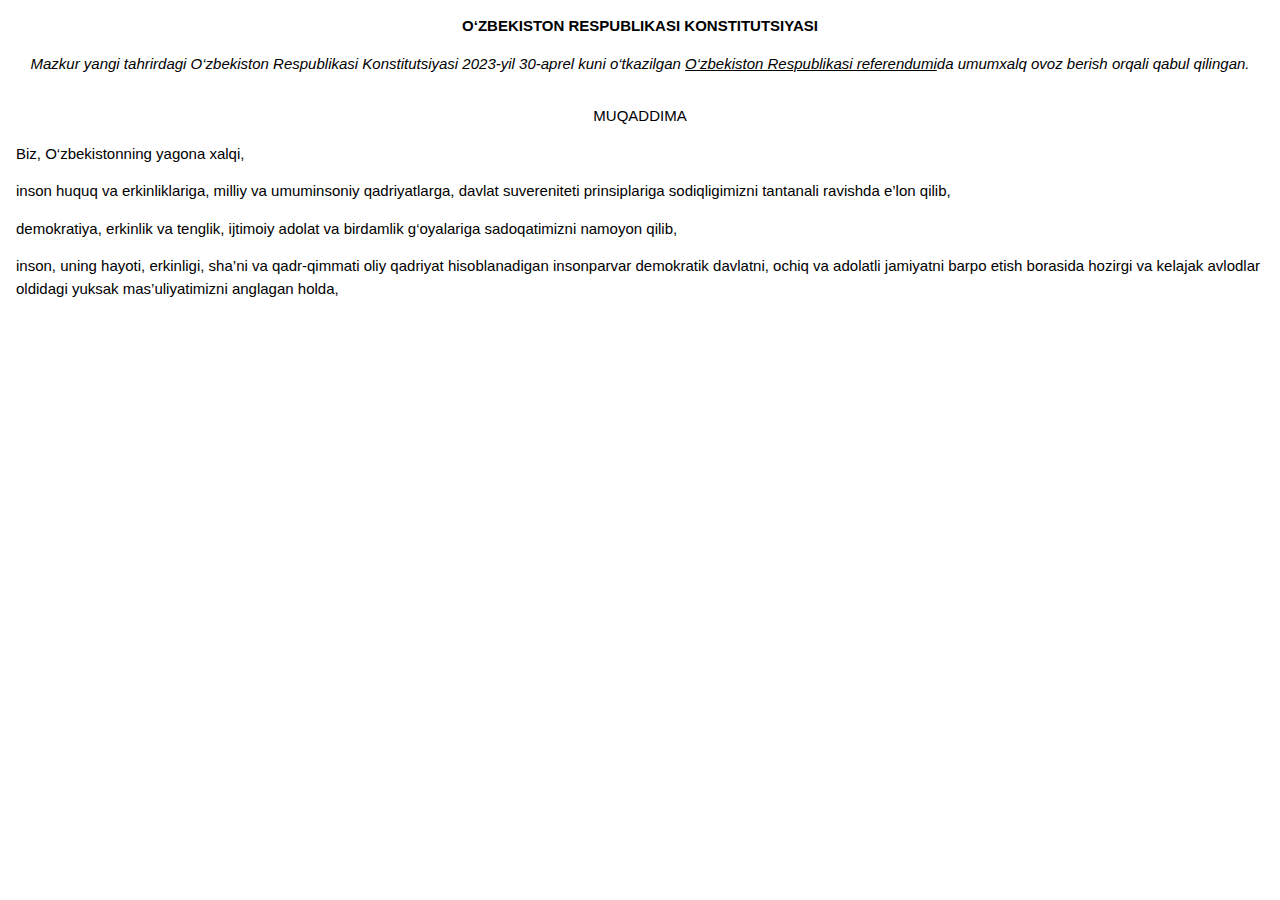
==== 00000001.html @ fdd20753 "update 00000001.html" ====
<!DOCTYPE html>
<html lang="uz">
<head>
<meta charset="utf-8">
<meta name="viewport" content="width=device-width, initial-scale=1, maximum-scale=1">
<meta http-equiv="X-UA-Compatible" content="IE=Edge">
<link rel="stylesheet" href="https://www.w3schools.com/w3css/4/w3.css">
<link rel="stylesheet" href="https://css-uralbek.netlify.app/constitution.css">
<title>O‘ZBEKISTON RESPUBLIKASI KONSTITUTSIYASI</title>
</head>
<body>

<div class="w3-container w3-center">
    <p class="sarlavha"><b><b><b>O‘ZBEKISTON RESPUBLIKASI KONSTITUTSIYASI</b></b></b></p>
    <p class="allports"><i><i>Mazkur yangi tahrirdagi O‘zbekiston Respublikasi Konstitutsiyasi 2023-yil 30-aprel kuni o‘tkazilgan <a href="#">O‘zbekiston Respublikasi referendumi</a>da umumxalq ovoz berish orqali qabul qilingan.</i></i></p>
</div>

<div class="w3-container">
    <p class="w3-center sarlavha">MUQADDIMA</p>
    <p>Biz, O‘zbekistonning yagona xalqi,</p>
    <p>inson huquq va erkinliklariga, milliy va umuminsoniy qadriyatlarga, davlat suvereniteti prinsiplariga sodiqligimizni tantanali ravishda e’lon qilib,</p>
    <p>demokratiya, erkinlik va tenglik, ijtimoiy adolat va birdamlik g‘oyalariga sadoqatimizni namoyon qilib,</p>
    <p>inson, uning hayoti, erkinligi, sha’ni va qadr-qimmati oliy qadriyat hisoblanadigan insonparvar demokratik davlatni, ochiq va adolatli jamiyatni barpo etish borasida hozirgi va kelajak avlodlar oldidagi yuksak mas’uliyatimizni anglagan holda,</p>
</div>

</body>
</html>
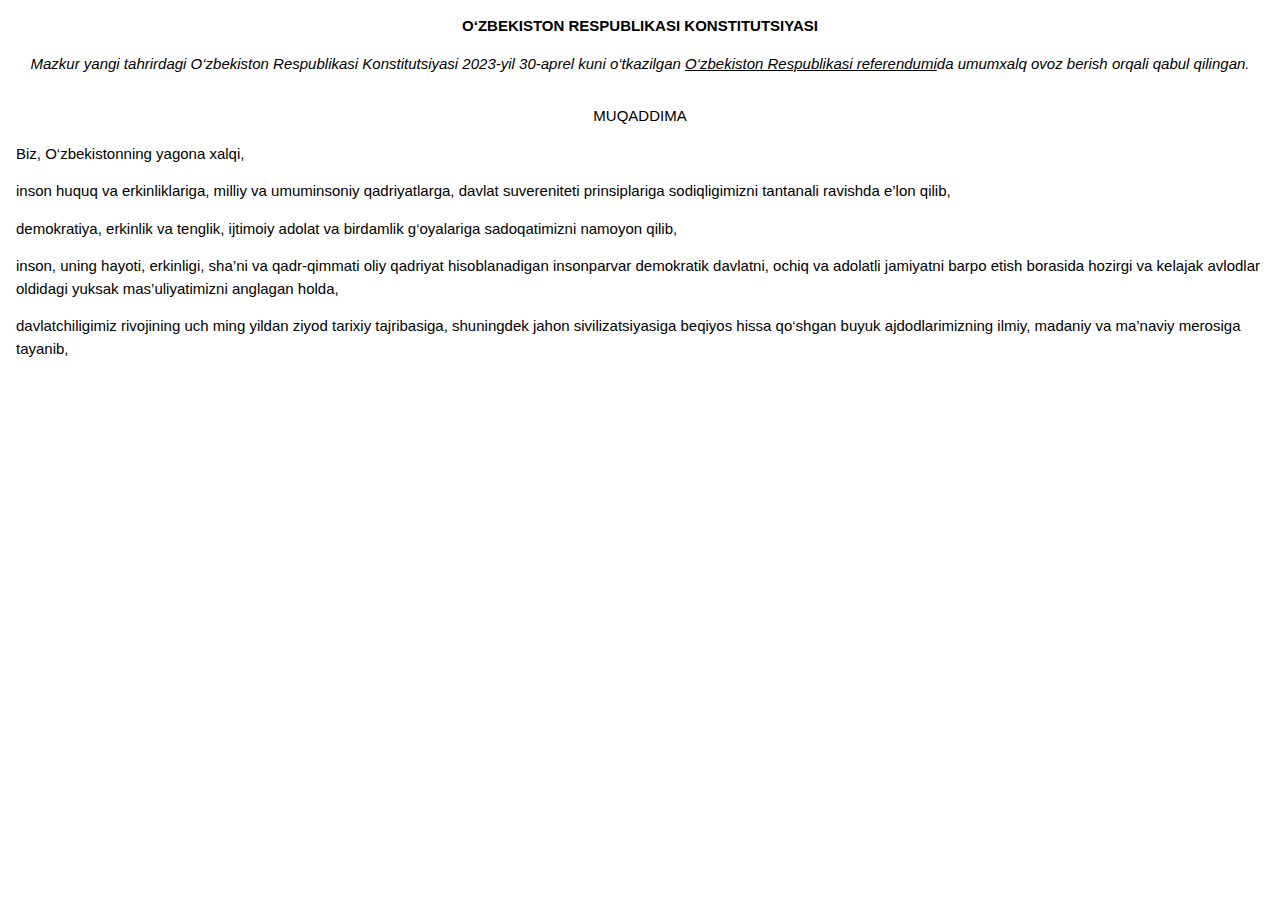
==== commit 9058e7be: "update 00000001.html" ====
--- a/00000001.html
+++ b/00000001.html
@@ -21,6 +21,7 @@
     <p>inson huquq va erkinliklariga, milliy va umuminsoniy qadriyatlarga, davlat suvereniteti prinsiplariga sodiqligimizni tantanali ravishda e’lon qilib,</p>
     <p>demokratiya, erkinlik va tenglik, ijtimoiy adolat va birdamlik g‘oyalariga sadoqatimizni namoyon qilib,</p>
     <p>inson, uning hayoti, erkinligi, sha’ni va qadr-qimmati oliy qadriyat hisoblanadigan insonparvar demokratik davlatni, ochiq va adolatli jamiyatni barpo etish borasida hozirgi va kelajak avlodlar oldidagi yuksak mas’uliyatimizni anglagan holda,</p>
+    <p>davlatchiligimiz rivojining uch ming yildan ziyod tarixiy tajribasiga, shuningdek jahon sivilizatsiyasiga beqiyos hissa qo‘shgan buyuk ajdodlarimizning ilmiy, madaniy va ma’naviy merosiga tayanib,</p>
 </div>
 
 </body>
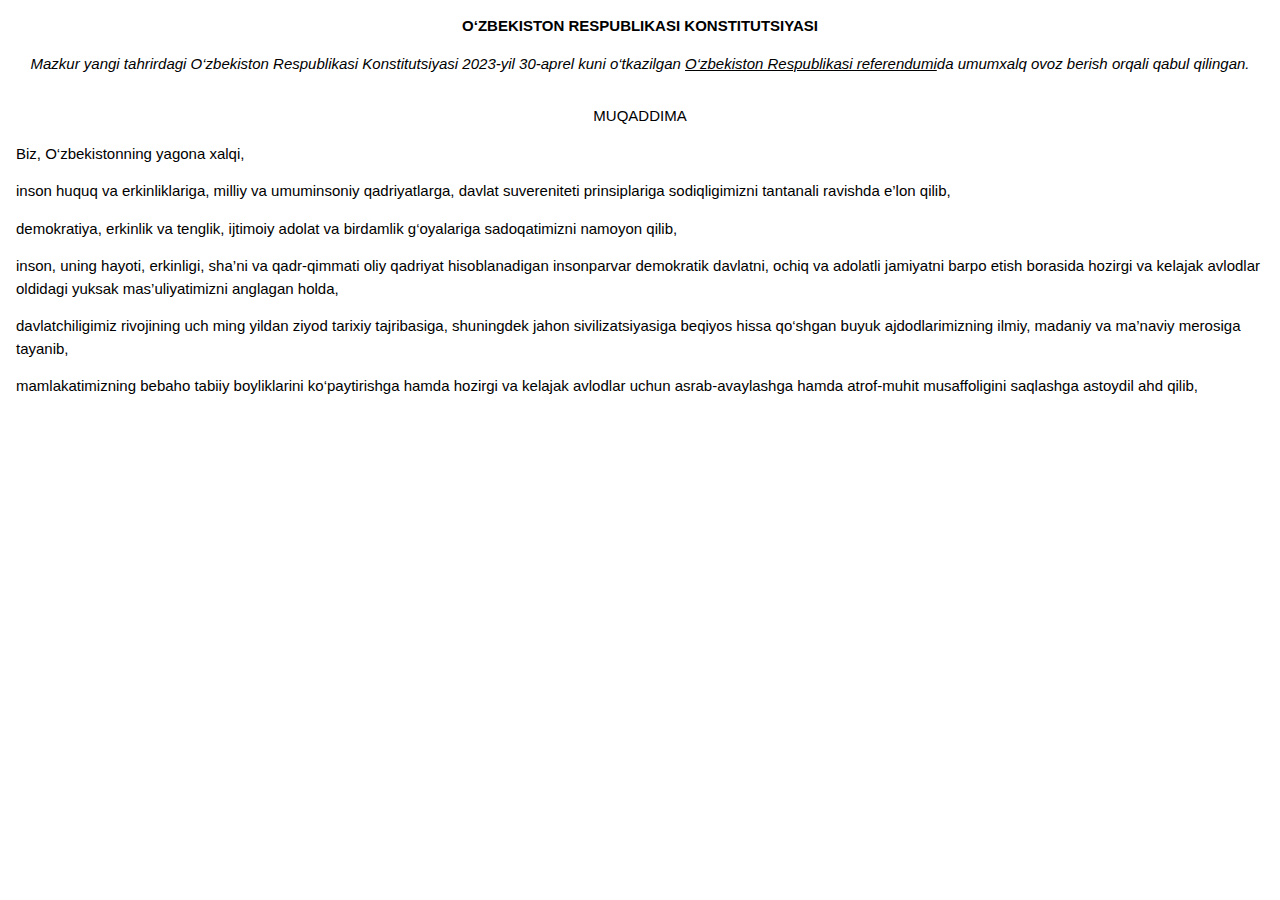
==== commit 61e6d27f: "update 00000001.html" ====
--- a/00000001.html
+++ b/00000001.html
@@ -22,6 +22,7 @@
     <p>demokratiya, erkinlik va tenglik, ijtimoiy adolat va birdamlik g‘oyalariga sadoqatimizni namoyon qilib,</p>
     <p>inson, uning hayoti, erkinligi, sha’ni va qadr-qimmati oliy qadriyat hisoblanadigan insonparvar demokratik davlatni, ochiq va adolatli jamiyatni barpo etish borasida hozirgi va kelajak avlodlar oldidagi yuksak mas’uliyatimizni anglagan holda,</p>
     <p>davlatchiligimiz rivojining uch ming yildan ziyod tarixiy tajribasiga, shuningdek jahon sivilizatsiyasiga beqiyos hissa qo‘shgan buyuk ajdodlarimizning ilmiy, madaniy va ma’naviy merosiga tayanib,</p>
+    <p>mamlakatimizning bebaho tabiiy boyliklarini ko‘paytirishga hamda hozirgi va kelajak avlodlar uchun asrab-avaylashga hamda atrof-muhit musaffoligini saqlashga astoydil ahd qilib,</p>
 </div>
 
 </body>
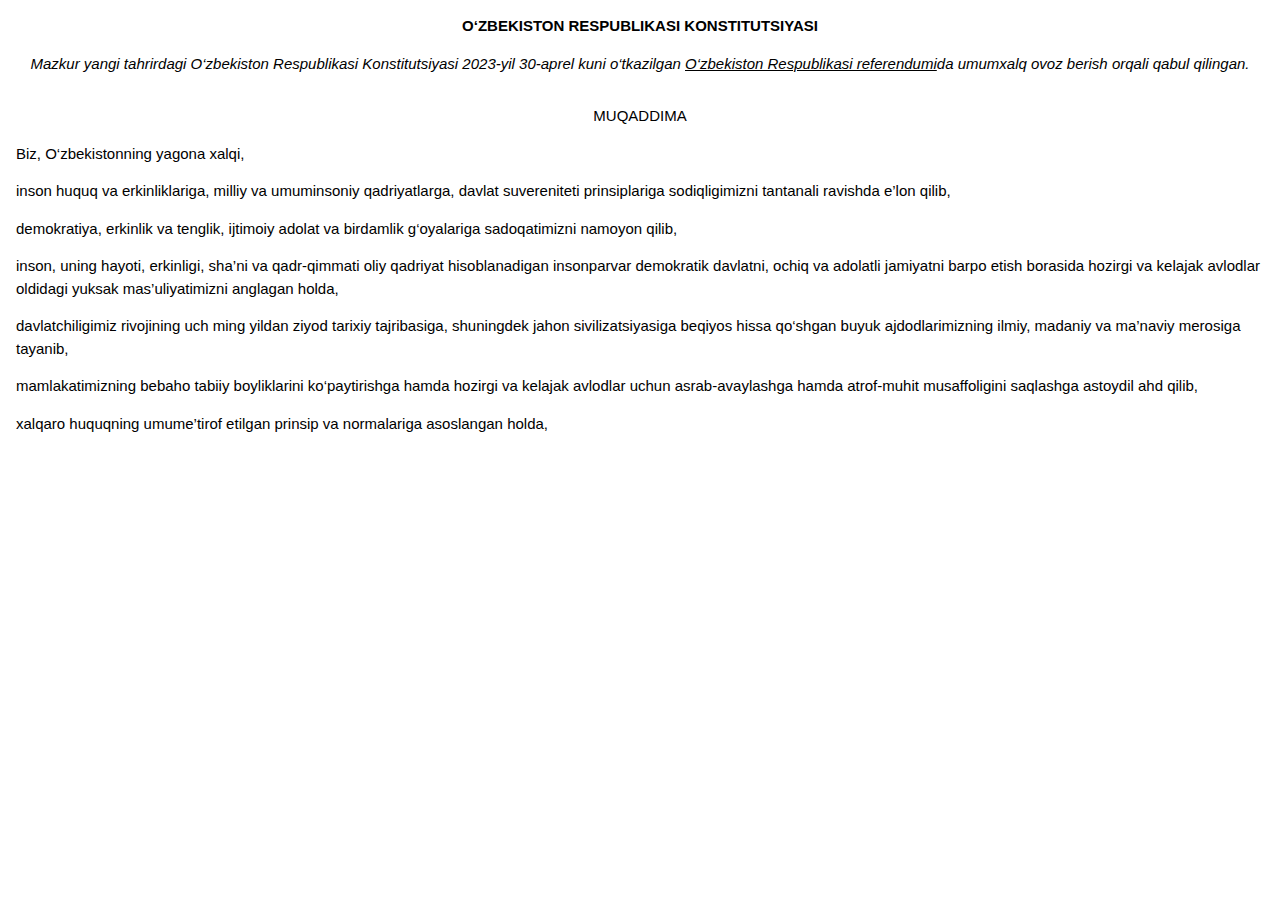
==== commit 482a459e: "update 00000001.html" ====
--- a/00000001.html
+++ b/00000001.html
@@ -23,6 +23,8 @@
     <p>inson, uning hayoti, erkinligi, sha’ni va qadr-qimmati oliy qadriyat hisoblanadigan insonparvar demokratik davlatni, ochiq va adolatli jamiyatni barpo etish borasida hozirgi va kelajak avlodlar oldidagi yuksak mas’uliyatimizni anglagan holda,</p>
     <p>davlatchiligimiz rivojining uch ming yildan ziyod tarixiy tajribasiga, shuningdek jahon sivilizatsiyasiga beqiyos hissa qo‘shgan buyuk ajdodlarimizning ilmiy, madaniy va ma’naviy merosiga tayanib,</p>
     <p>mamlakatimizning bebaho tabiiy boyliklarini ko‘paytirishga hamda hozirgi va kelajak avlodlar uchun asrab-avaylashga hamda atrof-muhit musaffoligini saqlashga astoydil ahd qilib,</p>
+    <p>xalqaro huquqning umume’tirof etilgan prinsip va normalariga asoslangan holda,</p>
+    <p></p>
 </div>
 
 </body>
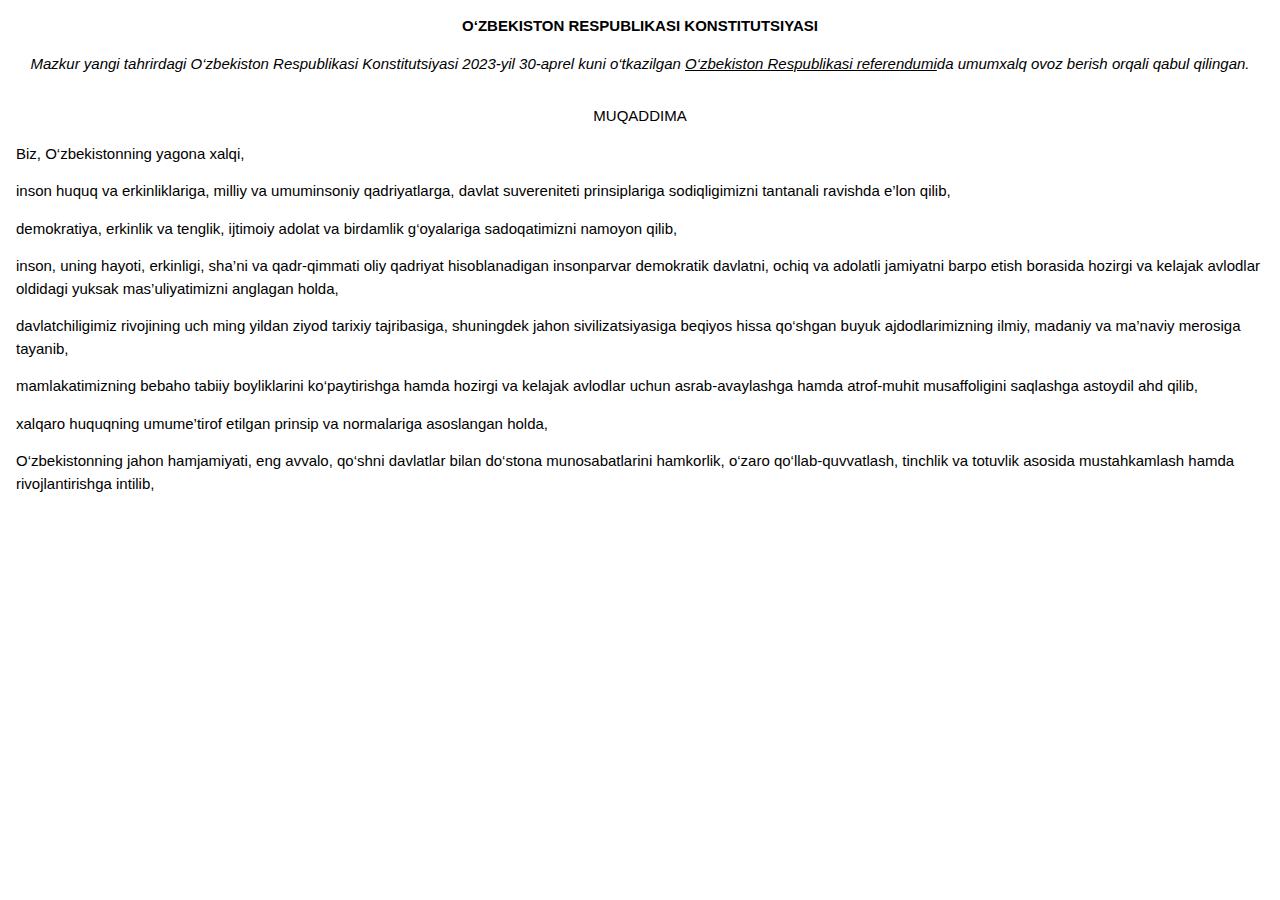
==== commit 63b79c9d: "update 00000001.html" ====
--- a/00000001.html
+++ b/00000001.html
@@ -24,6 +24,7 @@
     <p>davlatchiligimiz rivojining uch ming yildan ziyod tarixiy tajribasiga, shuningdek jahon sivilizatsiyasiga beqiyos hissa qo‘shgan buyuk ajdodlarimizning ilmiy, madaniy va ma’naviy merosiga tayanib,</p>
     <p>mamlakatimizning bebaho tabiiy boyliklarini ko‘paytirishga hamda hozirgi va kelajak avlodlar uchun asrab-avaylashga hamda atrof-muhit musaffoligini saqlashga astoydil ahd qilib,</p>
     <p>xalqaro huquqning umume’tirof etilgan prinsip va normalariga asoslangan holda,</p>
+    <p>O‘zbekistonning jahon hamjamiyati, eng avvalo, qo‘shni davlatlar bilan do‘stona munosabatlarini hamkorlik, o‘zaro qo‘llab-quvvatlash, tinchlik va totuvlik asosida mustahkamlash hamda rivojlantirishga intilib,</p>
     <p></p>
 </div>
 
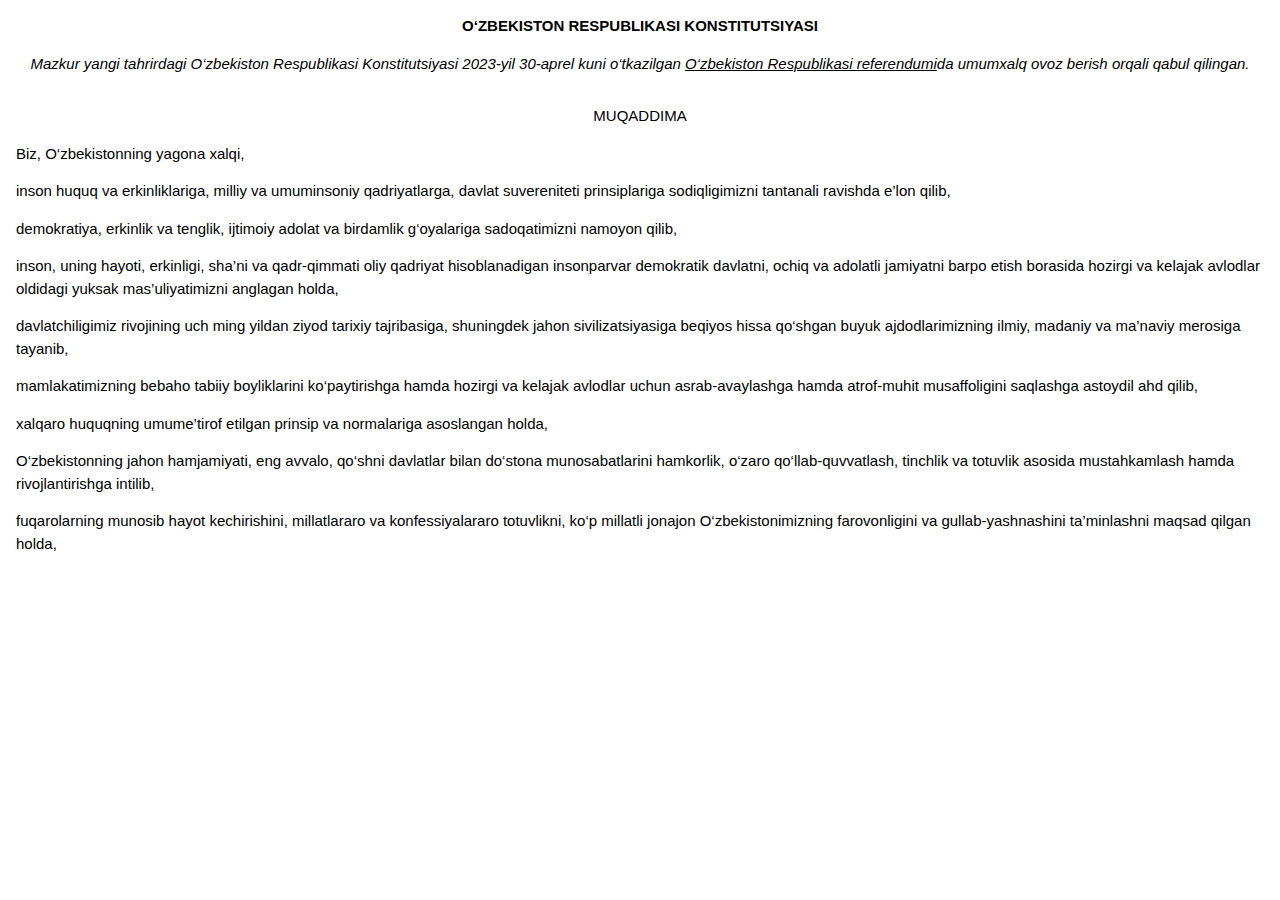
==== commit 5a359634: "update 00000001.html" ====
--- a/00000001.html
+++ b/00000001.html
@@ -25,7 +25,7 @@
     <p>mamlakatimizning bebaho tabiiy boyliklarini ko‘paytirishga hamda hozirgi va kelajak avlodlar uchun asrab-avaylashga hamda atrof-muhit musaffoligini saqlashga astoydil ahd qilib,</p>
     <p>xalqaro huquqning umume’tirof etilgan prinsip va normalariga asoslangan holda,</p>
     <p>O‘zbekistonning jahon hamjamiyati, eng avvalo, qo‘shni davlatlar bilan do‘stona munosabatlarini hamkorlik, o‘zaro qo‘llab-quvvatlash, tinchlik va totuvlik asosida mustahkamlash hamda rivojlantirishga intilib,</p>
-    <p></p>
+    <p>fuqarolarning munosib hayot kechirishini, millatlararo va konfessiyalararo totuvlikni, ko‘p millatli jonajon O‘zbekistonimizning farovonligini va gullab-yashnashini ta’minlashni maqsad qilgan holda,</p>
 </div>
 
 </body>
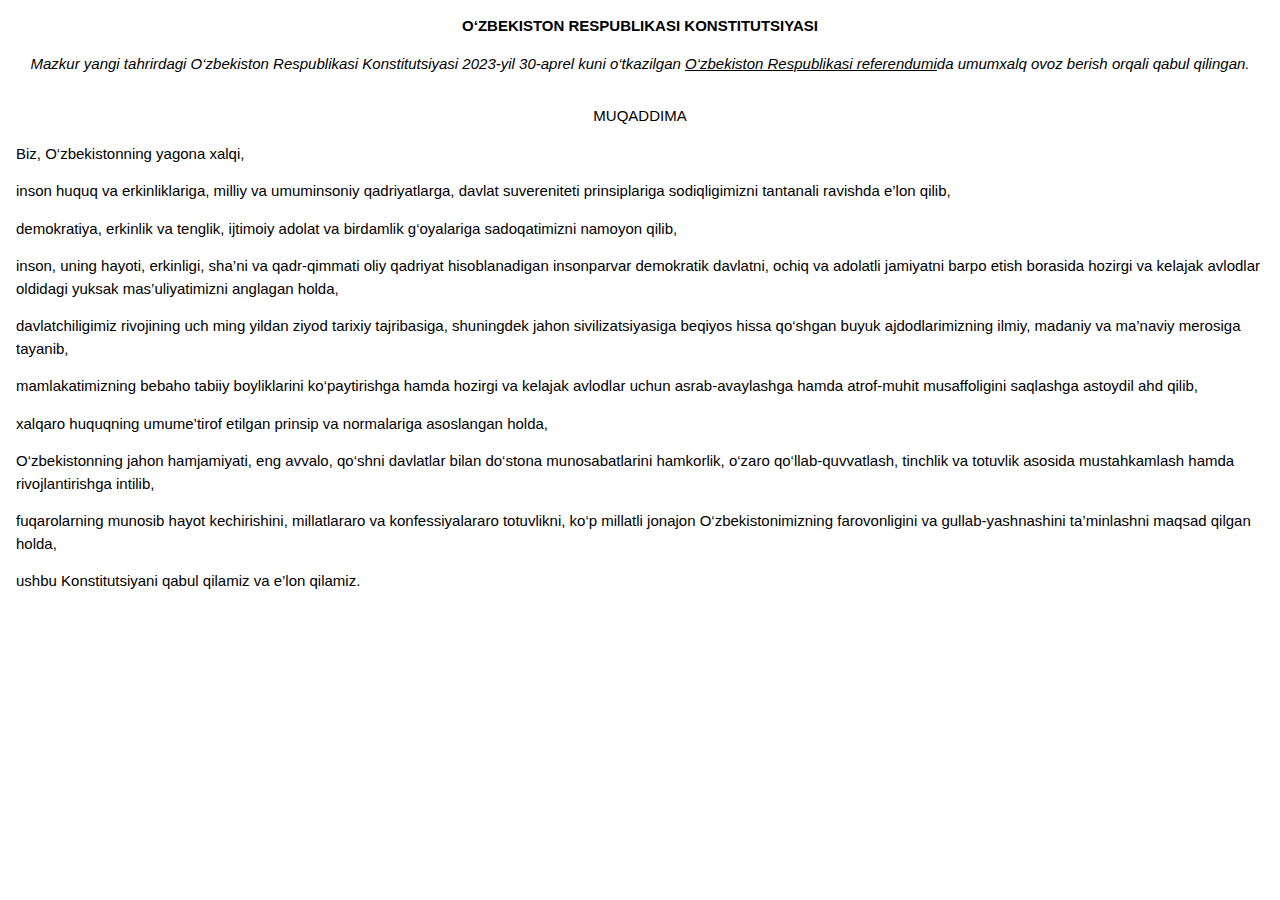
==== commit 80b9bacc: "update 00000001.html" ====
--- a/00000001.html
+++ b/00000001.html
@@ -26,6 +26,7 @@
     <p>xalqaro huquqning umume’tirof etilgan prinsip va normalariga asoslangan holda,</p>
     <p>O‘zbekistonning jahon hamjamiyati, eng avvalo, qo‘shni davlatlar bilan do‘stona munosabatlarini hamkorlik, o‘zaro qo‘llab-quvvatlash, tinchlik va totuvlik asosida mustahkamlash hamda rivojlantirishga intilib,</p>
     <p>fuqarolarning munosib hayot kechirishini, millatlararo va konfessiyalararo totuvlikni, ko‘p millatli jonajon O‘zbekistonimizning farovonligini va gullab-yashnashini ta’minlashni maqsad qilgan holda,</p>
+    <p>ushbu Konstitutsiyani qabul qilamiz va e’lon qilamiz.</p>
 </div>
 
 </body>
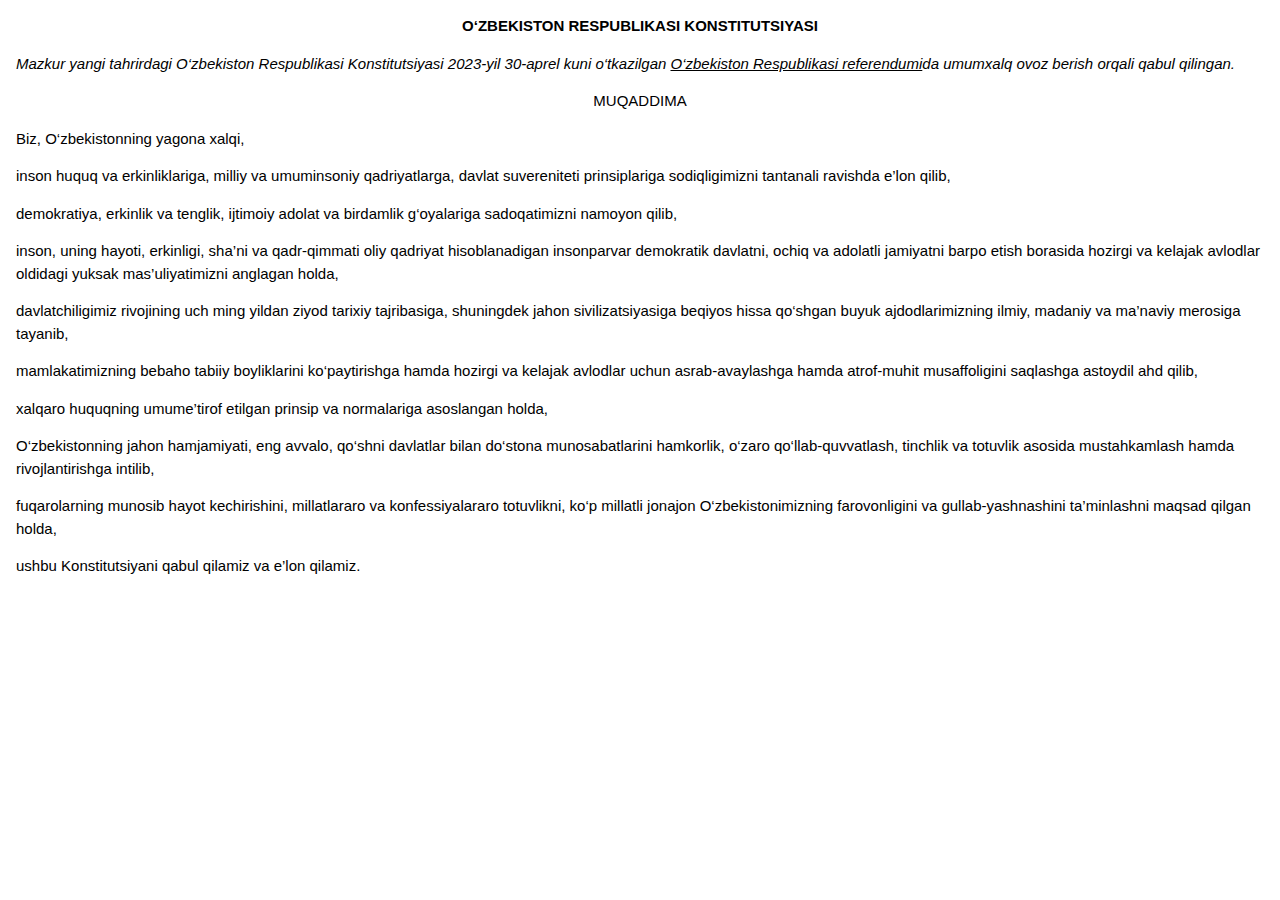
==== commit ed1368df: "update 00000001.html" ====
--- a/00000001.html
+++ b/00000001.html
@@ -10,12 +10,10 @@
 </head>
 <body>
 
-<div class="w3-container w3-center">
-    <p class="sarlavha"><b><b><b>O‘ZBEKISTON RESPUBLIKASI KONSTITUTSIYASI</b></b></b></p>
+<div class="w3-container">
+    <p class="w3-center sarlavha"><b><b><b>O‘ZBEKISTON RESPUBLIKASI KONSTITUTSIYASI</b></b></b></p>
     <p class="allports"><i><i>Mazkur yangi tahrirdagi O‘zbekiston Respublikasi Konstitutsiyasi 2023-yil 30-aprel kuni o‘tkazilgan <a href="#">O‘zbekiston Respublikasi referendumi</a>da umumxalq ovoz berish orqali qabul qilingan.</i></i></p>
-</div>
-
-<div class="w3-container">
+    
     <p class="w3-center sarlavha">MUQADDIMA</p>
     <p>Biz, O‘zbekistonning yagona xalqi,</p>
     <p>inson huquq va erkinliklariga, milliy va umuminsoniy qadriyatlarga, davlat suvereniteti prinsiplariga sodiqligimizni tantanali ravishda e’lon qilib,</p>
